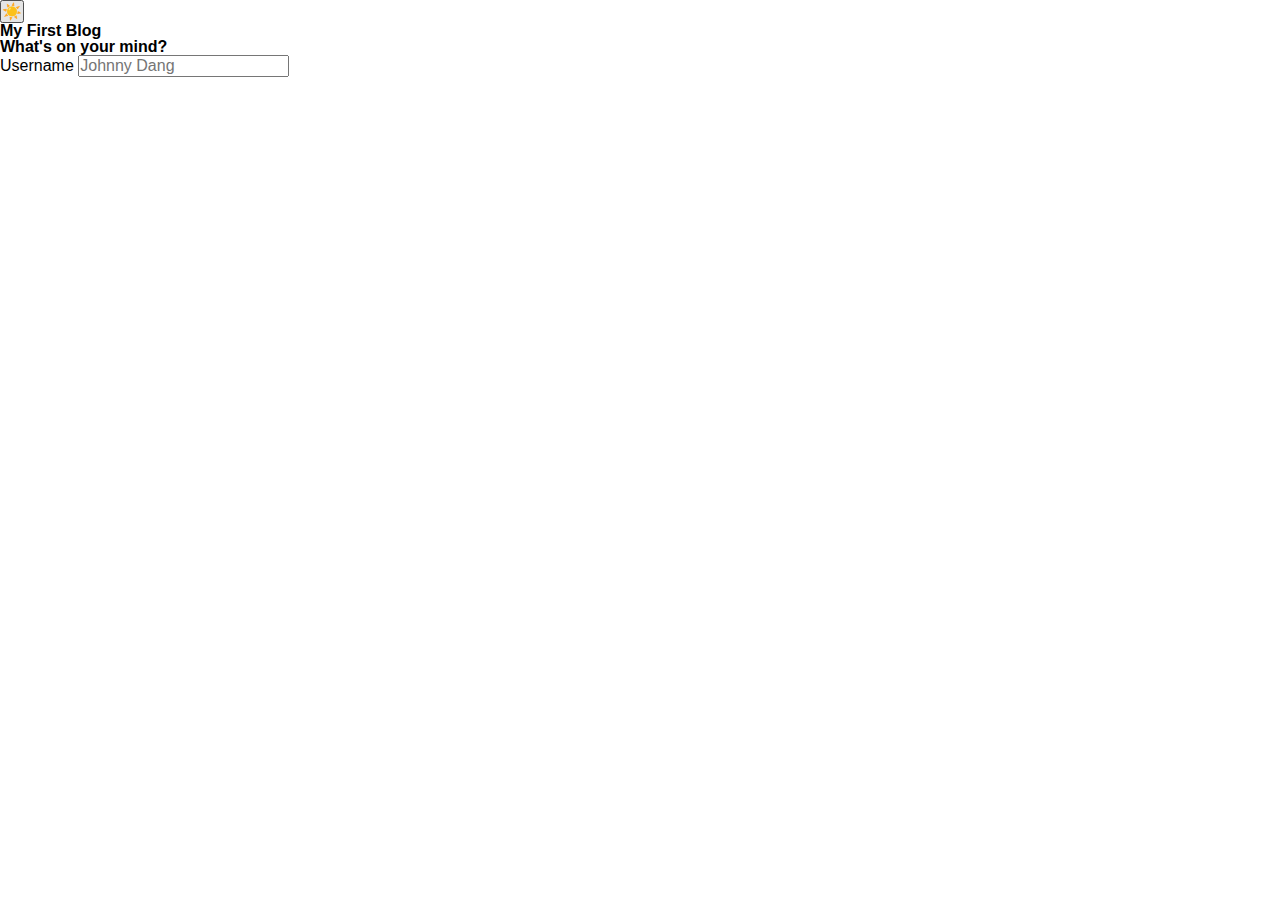
==== index.html @ 2b6d9b32 "added 2 htmls 4 css and 3 js" ====
<!DOCTYPE html>
<html lang="en">
<head>
    <meta charset="UTF-8">
    <meta name="viewport" content="width=device-width, initial-scale=1.0">
    <title>Personal Blog</title>
    <link rel="stylesheet" type="text/css" href="./assets/css/reset.css">
    <link rel="stylesheet" type="text/css" href="./assets/css/styles.css">
</head>
<body>
    <header>
        <button>☀️</button>
    </header>

    <main>
        <section>
            <h2>My First Blog</h2>
        </section>

        <section>
            <h3>What's on your mind?</h3>
            <form>
                <div class="input-group">
                    <label for="username">Username</label>
                    <input type="text" name="username" id="username" placeholder="Johnny Dang">
                </div>
            </form>
        </section>
    </main>
</body>
</html>
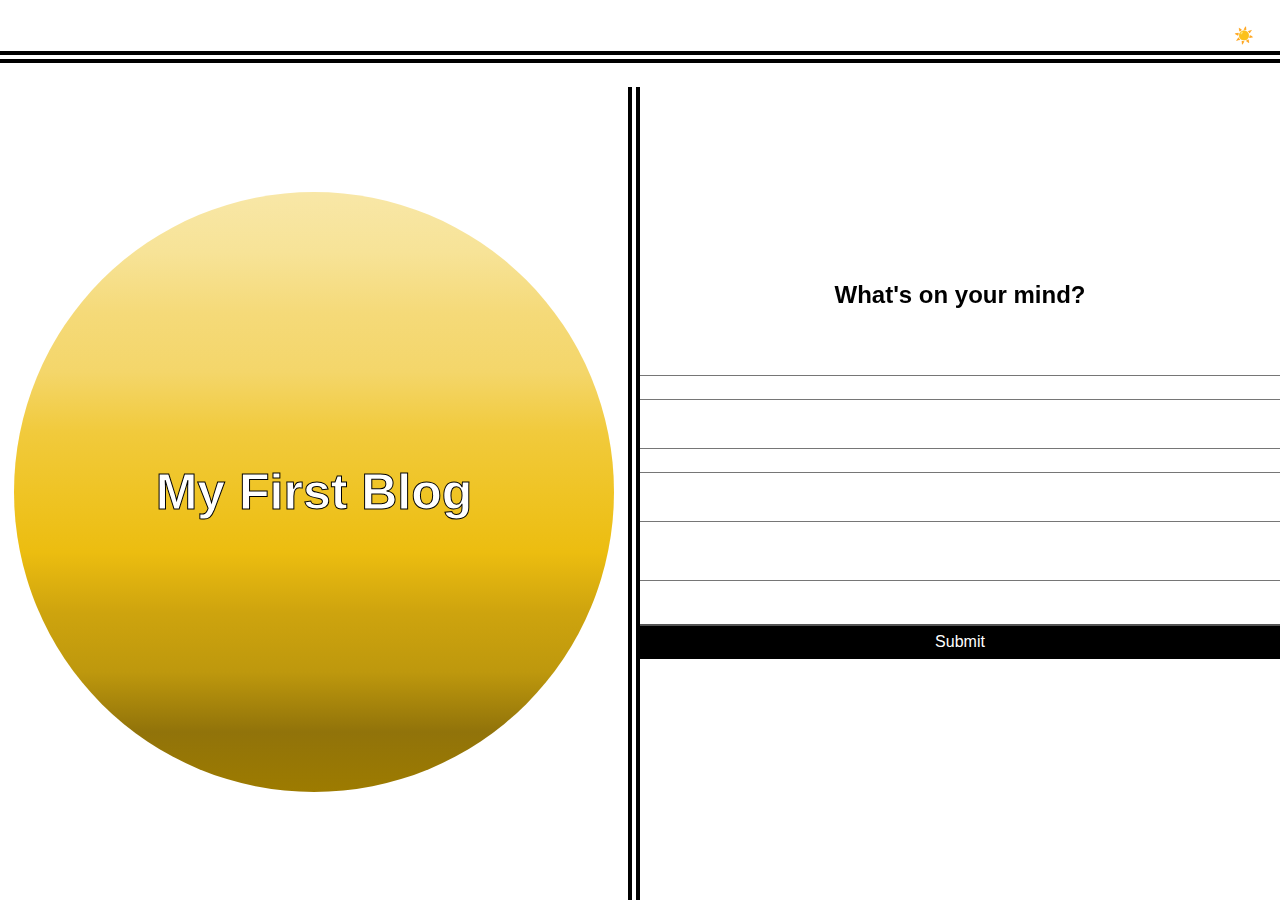
==== commit 5de3509e: "added click functions to js, edited the blog.html, and edited css" ====
--- a/index.html
+++ b/index.html
@@ -6,26 +6,43 @@
     <title>Personal Blog</title>
     <link rel="stylesheet" type="text/css" href="./assets/css/reset.css">
     <link rel="stylesheet" type="text/css" href="./assets/css/styles.css">
+    <link rel="stylesheet" type="text/css" href="./assets/css/form.css">
 </head>
 <body>
     <header>
-        <button>☀️</button>
+        <button class="lightDarkMode">☀️</button>
     </header>
 
     <main>
-        <section>
-            <h2>My First Blog</h2>
+        <section class="split left">
+            <div class="center" id="circle">
+                <h2>My First Blog</h2>
+            </div>
         </section>
 
-        <section>
-            <h3>What's on your mind?</h3>
-            <form>
-                <div class="input-group">
-                    <label for="username">Username</label>
-                    <input type="text" name="username" id="username" placeholder="Johnny Dang">
+        <section class="split right">
+            <div class="blog-form">
+                <h3>What's on your mind?</h3>
+                <div class="form-container">
+                    <form>
+                        <div class="inputs">
+                            <label for="username">Username</label>
+                            <input type="text" name="username" id="username" class="input-box">
+                        </div>
+                        <div class="inputs">
+                            <label for="title">Title</label>
+                            <input type="text" name="title" id="title" class="input-box">
+                        </div>
+                        <div class="inputs">
+                            <label for="content">Content</label>
+                            <textarea id="content" name="content" class="input-box"></textarea>
+                        </div>
+                        <button id="submit">Submit</button>
+                    </form>
                 </div>
-            </form>
+            </div>
         </section>
     </main>
+    <script src="./assets/js/form.js"></script>
 </body>
 </html>--- a/assets/css/styles.css
+++ b/assets/css/styles.css
@@ -0,0 +1,136 @@
+header {
+    /* background-color: #F0F8FF; */
+    display: flex;
+    padding: 2%;
+    border-bottom-style: double;
+    border-bottom-width: 12px;
+}
+
+/* .page2 {
+    display: flex;
+    padding: 1.2%;
+    border-bottom-style: double;
+    border-bottom-width: 12px;
+} */
+
+header h1 {
+    font-size: xx-large;
+    
+}
+
+.lightDarkMode {
+    position: absolute;
+    right: 2%;
+    background-color: white;
+    border-style: none;
+}
+
+.goBack {
+    position: absolute;
+    right: 5%;
+    top: 3.5%;
+    height: 35px;
+    width: 100px;
+    background-color: black;
+    color: white;
+    border-style: none;
+}
+
+.split {
+    height: 100%;
+    width: 50%;
+    position: fixed;
+    z-index: 1;
+    top: 87px;
+    overflow-x: hidden;
+    padding-top: 20px;
+}
+
+.left {
+    left: 0;
+    border-right-style: double;
+    border-right-width: 12px;
+}
+
+.right {
+    right: 0;
+}
+
+.center {
+    top: 45%;
+    left: 50%;
+    position: absolute;
+    transform: translate(-50%, -50%);
+    text-align: center;
+}
+
+#circle {
+    height: 600px;
+    width: 600px;
+    border-radius: 50%;
+    display: flex;
+    align-items: center;
+    justify-content: center;
+    color: white;
+    font-size: 50px;
+    -webkit-text-stroke-width: 1px;
+    -webkit-text-stroke-color: black;
+    /* background-image: linear-gradient(to bottom, yellow, #83580b);  */
+    /* background-image: -webkit-linear-gradient(bottom, #83580b 0%, yellow 100%); */
+    background-image: linear-gradient(180deg, #f8e7a7,  #f7e397, #f5da79, #f4d66a, #f1ca3c, #efc425, #ecbd10, #cea40e, #be980d, #91730a, #9D7B00);
+}
+
+
+.right h3 {
+    font-size: x-large;
+    font-weight: bolder;
+}
+
+input, label {
+    display: block;
+}
+
+input, .inputs, textarea {
+    margin-top: 10px;
+    margin-bottom: 20px;
+    font-size: large;
+}
+
+.blog-form {
+    position: relative;
+    top: 20%;
+    align-items: center; 
+    justify-content: center; 
+    place-items: center;
+}
+
+.blog-form h3 {
+    text-align: center;
+    margin-bottom: 30px;
+}
+
+.form-container {
+    position: relative;
+    display: flex;
+    justify-content: center;
+    align-items: center;
+}
+
+.input-box {
+    width: 900px;
+}
+
+#content {
+    height: 60px;
+}
+
+label {
+    justify-content: left;
+}
+
+#submit {
+    width: 900px;
+    height: 35px;
+    color: white;
+    background-color: black;
+}